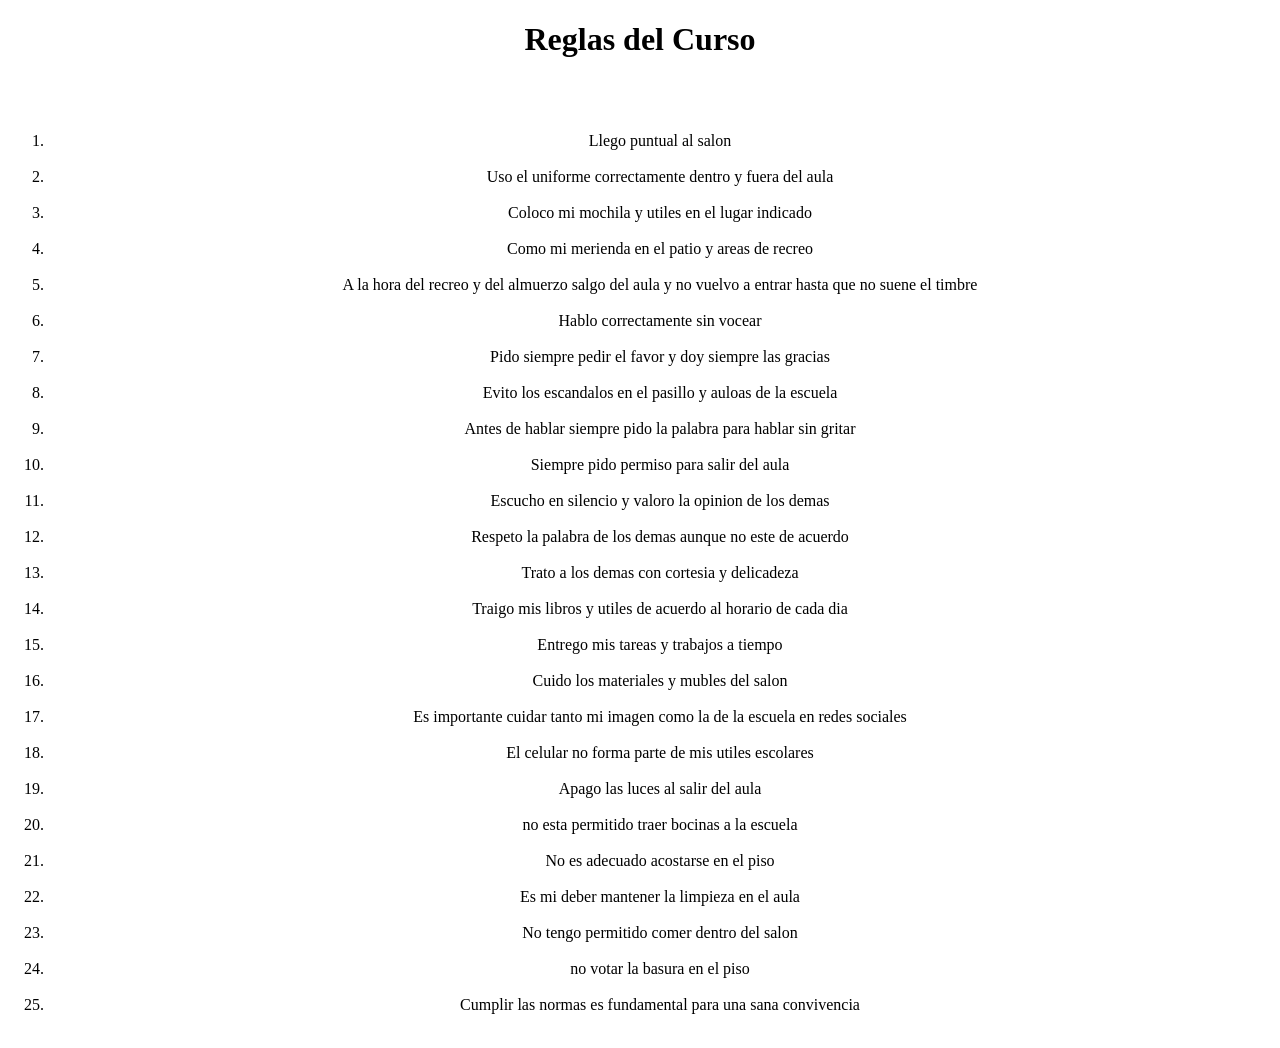
==== index.html @ 13892fd7 "Add initial HTML structure with course rules" ====
<!DOCTYPE html>
<html lang="en">
<head>
    <meta charset="UTF-8">
    <meta name="viewport" content="width=device-width, initial-scale=1.0">
    <title>Reglas del Curso</title>
    <link rel="stylesheet" href="style.css">
</head>
<body>
    <center><div><h1>Reglas del Curso</h1></div></center>
    <br>
    <br>

   <center><div>
    <ol>
 <li>Llego puntual al salon</li><br>
<li>Uso el uniforme correctamente dentro y fuera del aula</li><br>
<li>Coloco mi mochila y utiles en el lugar indicado</li><br>
<li>Como mi merienda en el patio y areas de recreo</li><br>
<li>A la hora del recreo y del almuerzo salgo del aula y no vuelvo a entrar hasta que no suene el timbre</li><br>
<li>Hablo correctamente sin vocear</li><br>
<li>Pido siempre pedir el favor y doy siempre las gracias</li><br>
<li>Evito los escandalos en el pasillo y auloas de la escuela</li><br>
<li>Antes de hablar siempre pido la palabra para hablar sin gritar</li><br>
<li>Siempre pido permiso para salir del aula</li><br>
<li>Escucho en silencio y valoro la opinion de los demas</li><br>
<li>Respeto la palabra de los demas aunque no este de acuerdo</li><br>
<li>Trato a los demas con cortesia y delicadeza</li><br>
<li>Traigo mis libros y utiles de acuerdo al horario de cada dia</li><br>
<li>Entrego mis tareas y trabajos a tiempo</li><br>
<li>Cuido los materiales y mubles del salon</li><br>
<li>Es importante cuidar tanto mi imagen como la de la escuela en redes sociales</li><br>
<li>El celular no forma parte de mis utiles escolares</li><br>
<li>Apago las luces al salir del aula</li><br>
<li>no esta permitido traer bocinas a la escuela</li><br>
<li>No es adecuado acostarse en el piso</li><br>
<li>Es mi deber mantener la limpieza en el aula</li><br>
<li>No tengo permitido comer dentro del salon</LI><br>
<li>no votar la basura en el piso</li><br>
<li>Cumplir las normas es fundamental para una sana convivencia</li><br>
</ol>
    </div></center>
    <script src="script.js"></script>
</body>
</html>
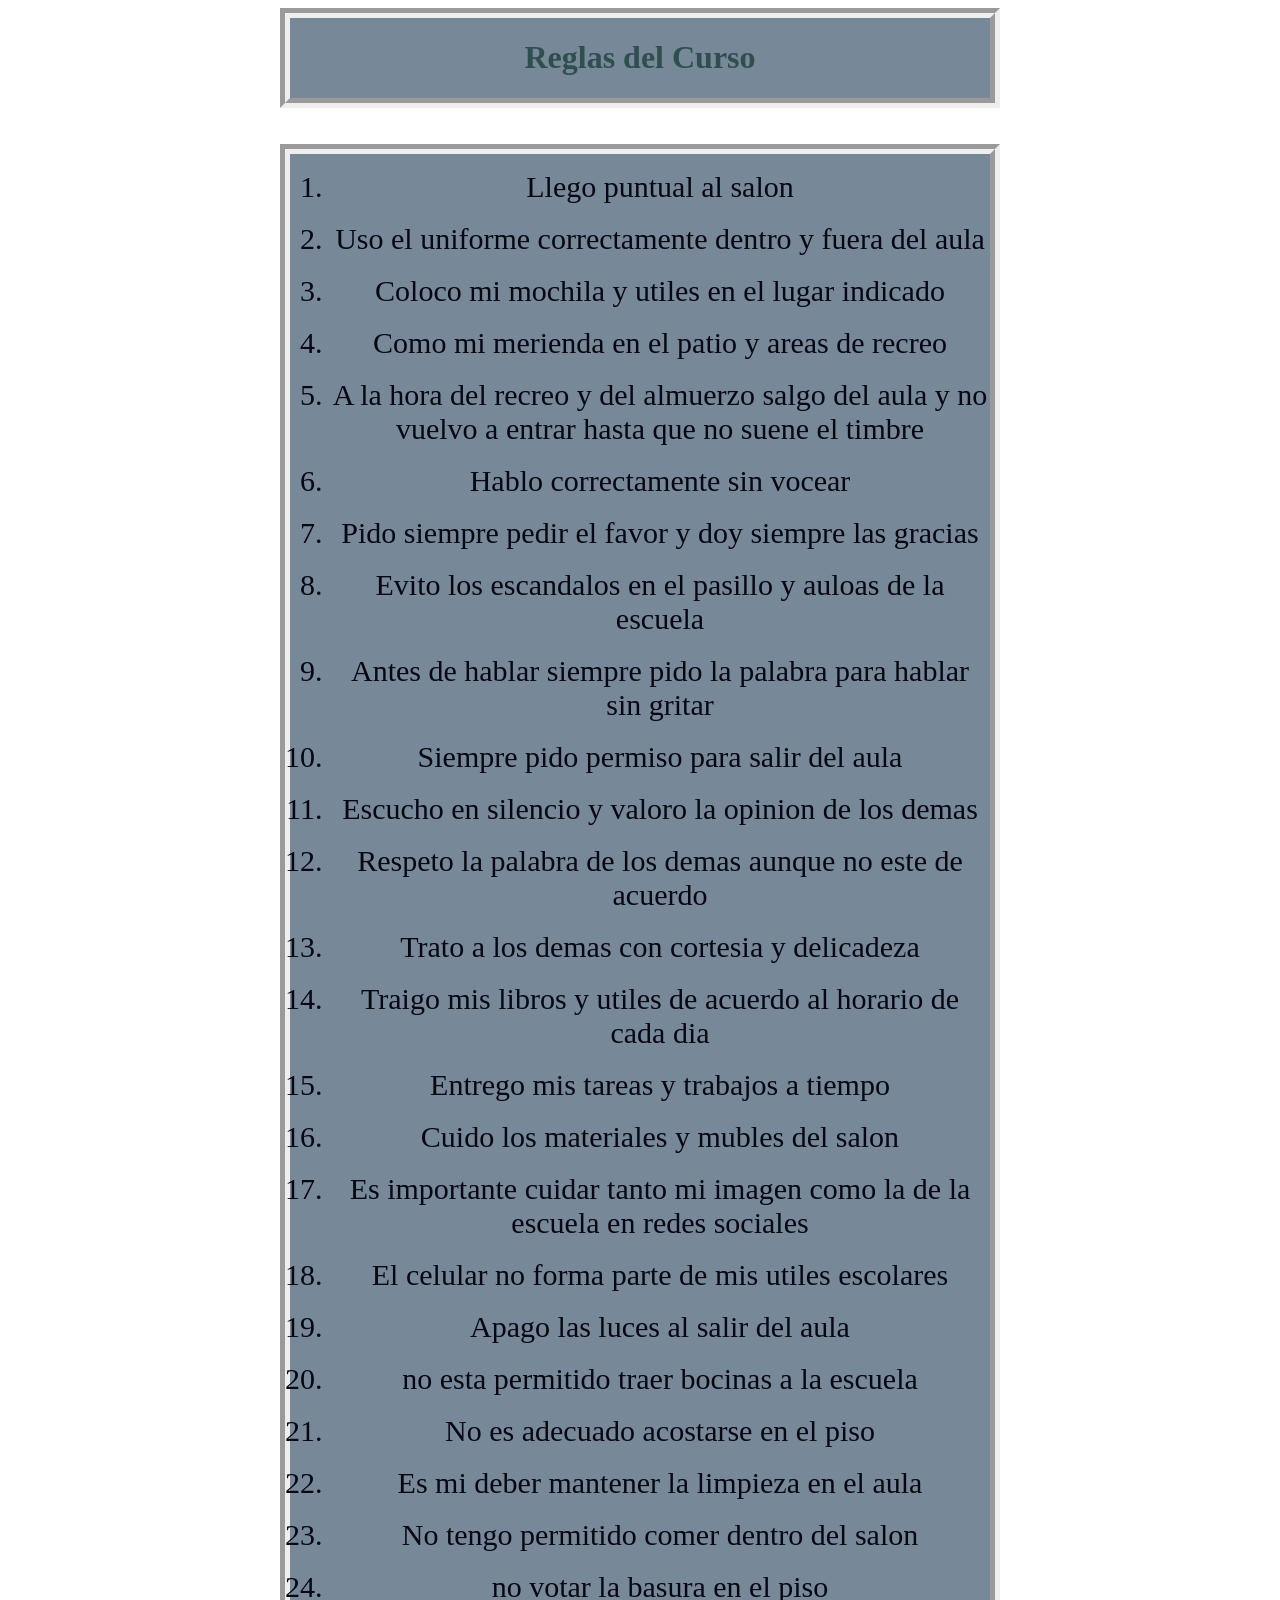
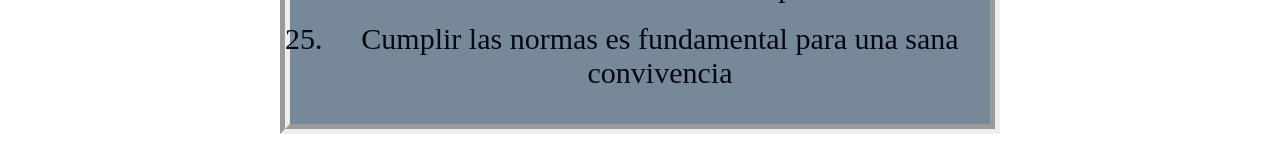
==== commit ce2a89ef: "Update title and add meta description in index.html" ====
--- a/index.html
+++ b/index.html
@@ -3,7 +3,8 @@
 <head>
     <meta charset="UTF-8">
     <meta name="viewport" content="width=device-width, initial-scale=1.0">
-    <title>Reglas del Curso</title>
+    <meta name="description" content="Reglas del salon de clases.">
+    <title>Reglas del Curso | Maiker Fundacion MIR</title>
     <link rel="stylesheet" href="style.css">
 </head>
 <body>
--- a/style.css
+++ b/style.css
@@ -0,0 +1,27 @@
+body {
+    background-image: url(https://chatgpt.com/s/m_6a0cbc8ccf648191b6918c8da0dac73f);
+background-repeat: no-repeat;
+    background-size: cover;
+    background-position: center;
+}
+
+li {
+    font-size: 30px;
+    text-align: center;
+    color: rgb(6, 7, 19);
+    
+}
+
+
+h1 {
+    text-align: center;
+    color: darkslategray;
+}
+
+div {
+border: 10px;
+border-style: groove;
+background-color: lightslategrey;
+height: auto;
+width: 700px;
+}
